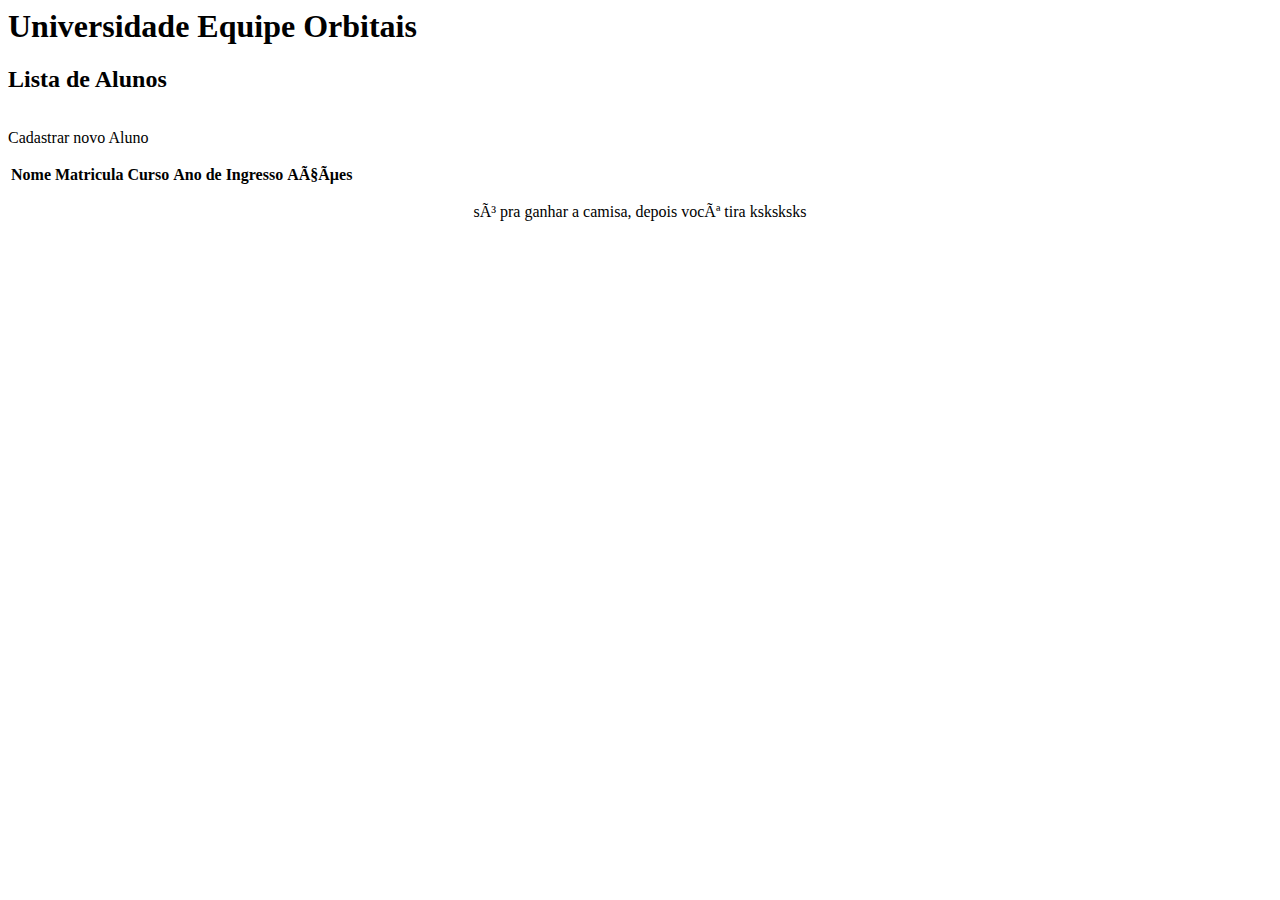
==== index.html @ 4b98d500 "Update index.html" ====
<!DOCTYPE html lang="pt-br">

<html>
    <head>
        <meta charset="="utf-8>
        <link rel="stylesheet" href="css/estilo_index.css">
        <title>Listagem de Alunos</title>
    </head>

    <body>
        <div class="container">
            <header>
                <h1>Universidade Equipe Orbitais</h1>
            </header>
            <main>
                <h2>Lista de Alunos</h2>
                <div>
                    <img id="icone_cadastro" class="icone_cadastro" src="imagens/plus_icon.png" alt="">
                    <p>Cadastrar novo Aluno</p>
                    <table>
                        <thead>
                            <tr>
                                <th>Nome</th>
                                <th>Matricula</th>
                                <th>Curso</th>
                                <th>Ano de Ingresso</th>
                                <th>Ações</th>
                            </tr>
                        </thead>

                        <tbody>
                        </tbody>

                    </table>
                </div>
            </main>
            <script>
                
                //Variáveis globais
                var ListaAlunos;
                var corpo_tabela = document.querySelector("table tbody");
                var cadastrarAlunoBtn = document.querySelector("#icone_cadastro");
                var editarBtn = [];
                var removerBtn = [];
                
                //JSON
                var myJSON;

                //Funções
                function carregaTabela() {
                    ListaAlunos = JSON.parse(localStorage.getItem("ListaAlunos"));
                    if (!ListaAlunos){
                        ListaAlunos = {Alunos:[]};
                    }
                    ListaAlunos.Alunos.forEach(criar_linha_aluno);

                }

                function criar_linha_aluno(e, i) {
                    //criar elementos da linha do aluno
                    var linha = document.createElement("tr");
                    var campo_matricula = document.createElement("td");
                    var campo_nome = document.createElement("td");
                    var campo_ano = document.createElement("td");
                    var campo_acoes = document.createElement("td");
                    var img_editar = document.createElement("img");
                    var img_remover = document.createElement("img");
                    

                    //Criar o conteúdo da linha criada
                    var text_matricula = e.matricula;
                    var text_nome = e.nome;
                    var text_ano = e.ano;
                    img_editar.setAttribute("src", "imagens/edit-icon.jpg");
                    img_remover.setAttribute("src", "imagens/trash_icon.png");

                    
                    img_editar.id = e.id;
                    img_remover.id = e.id;

                    editarBtn.push(img_editar);
                    removerBtn.push(img_remover);

                    //Vincular o conteúdo aos elementos da linha criada
                    campo_matricula.innerHTML = text_matricula;
                    campo_nome.innerHTML = text_nome;
                    campo_ano.innerHTML = text_ano;
                    campo_acoes.appendChild(img_editar);
                    campo_acoes.appendChild(img_remover);
                            
                    linha.appendChild(campo_matricula);
                    linha.appendChild(campo_nome);
                    linha.appendChild(campo_ano);
                    linha.appendChild(campo_acoes);
                    
                    //Vincular os elementos da linha criada ao documento
                    corpo_tabela.appendChild(linha);               
                }

                function editarAluno(e) {
                    e.addEventListener("click", function(){
                        localStorage.setItem("idAcao", e.id);
                        window.location.assign("formulario.html");
                    });
                }

                function removerAluno(e) {
                    e.addEventListener("click", function(){
                        
                        for (let i = 0; i < ListaAlunos.Alunos.length; i++) {
                            if(ListaAlunos.Alunos[i].id == e.id){
                                ListaAlunos.Alunos.splice(i, 1);
                                myJSON = JSON.stringify(ListaAlunos);
                                localStorage.setItem("ListaAlunos", myJSON);
                                break;
                            } 
                        }
                        window.location.reload();
                    });
                    
                }

                function cadastrarAluno(event) {
                    localStorage.setItem("idAcao", 0);
                    window.location.assign("formulario.html");
                }

                //Rotina principal
                window.onload = carregaTabela();
                cadastrarAlunoBtn.addEventListener("click", cadastrarAluno);
                editarBtn.forEach(editarAluno);
                removerBtn.forEach(removerAluno);

            </script>
        </div>
         <footer>
        <p align="center">só pra ganhar a camisa, depois você tira ksksksks</p>
        </footer>
    </body>
</html>
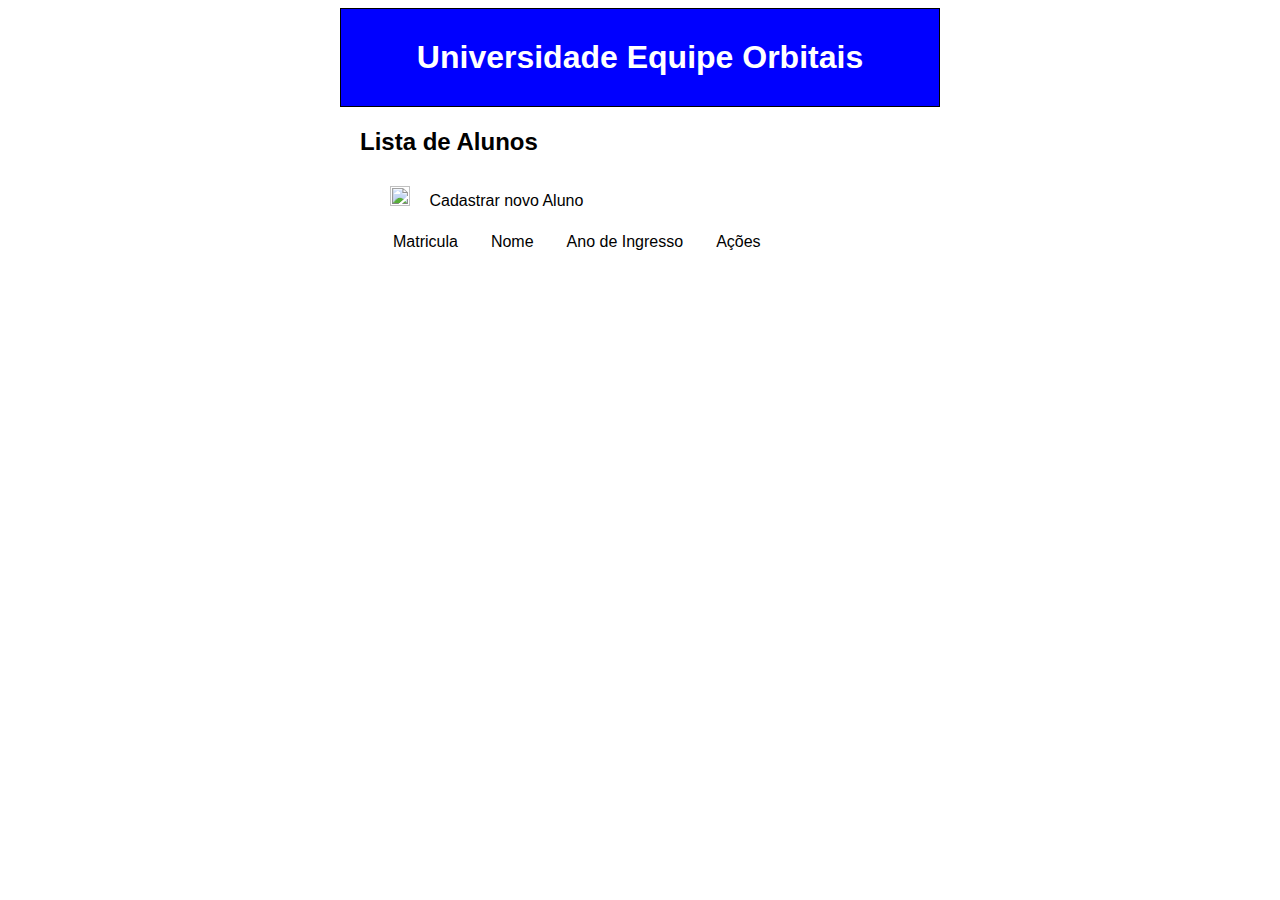
==== commit a9d821a4: "Reparos" ====
--- a/index.html
+++ b/index.html
@@ -1,8 +1,8 @@
-<!DOCTYPE html lang="pt-br">
+	<!DOCTYPE html lang="pt-br">
 
 <html>
     <head>
-        <meta charset="="utf-8>
+        <meta charset="utf-8">
         <link rel="stylesheet" href="css/estilo_index.css">
         <title>Listagem de Alunos</title>
     </head>
@@ -20,9 +20,8 @@
                     <table>
                         <thead>
                             <tr>
+                                <th>Matricula</th>
                                 <th>Nome</th>
-                                <th>Matricula</th>
-                                <th>Curso</th>
                                 <th>Ano de Ingresso</th>
                                 <th>Ações</th>
                             </tr>
@@ -133,8 +132,5 @@
 
             </script>
         </div>
-         <footer>
-        <p align="center">só pra ganhar a camisa, depois você tira ksksksks</p>
-        </footer>
     </body>
 </html>
--- a/css/estilo_index.css
+++ b/css/estilo_index.css
@@ -0,0 +1,40 @@
+.container{
+    font-family: sans-serif;
+    width: 600px;
+    margin: 0px auto;
+}
+
+header h1{
+    border: 1px solid black;
+    background-color: blue;
+    color: white;
+    text-align: center;
+    padding: 30px;
+    
+}
+
+main{
+    padding-left: 20px;
+}
+
+main div{
+    padding-left: 30px;
+
+}
+
+main .icone_cadastro, img{
+    cursor: pointer;
+    width: 20px;
+}
+
+main p{
+    display: inline-block;
+    padding-left: 15px;
+}
+
+table th, td{
+    font-weight: normal;
+    text-align: left;
+    padding-right: 30px;
+    padding-top: 5px;
+}
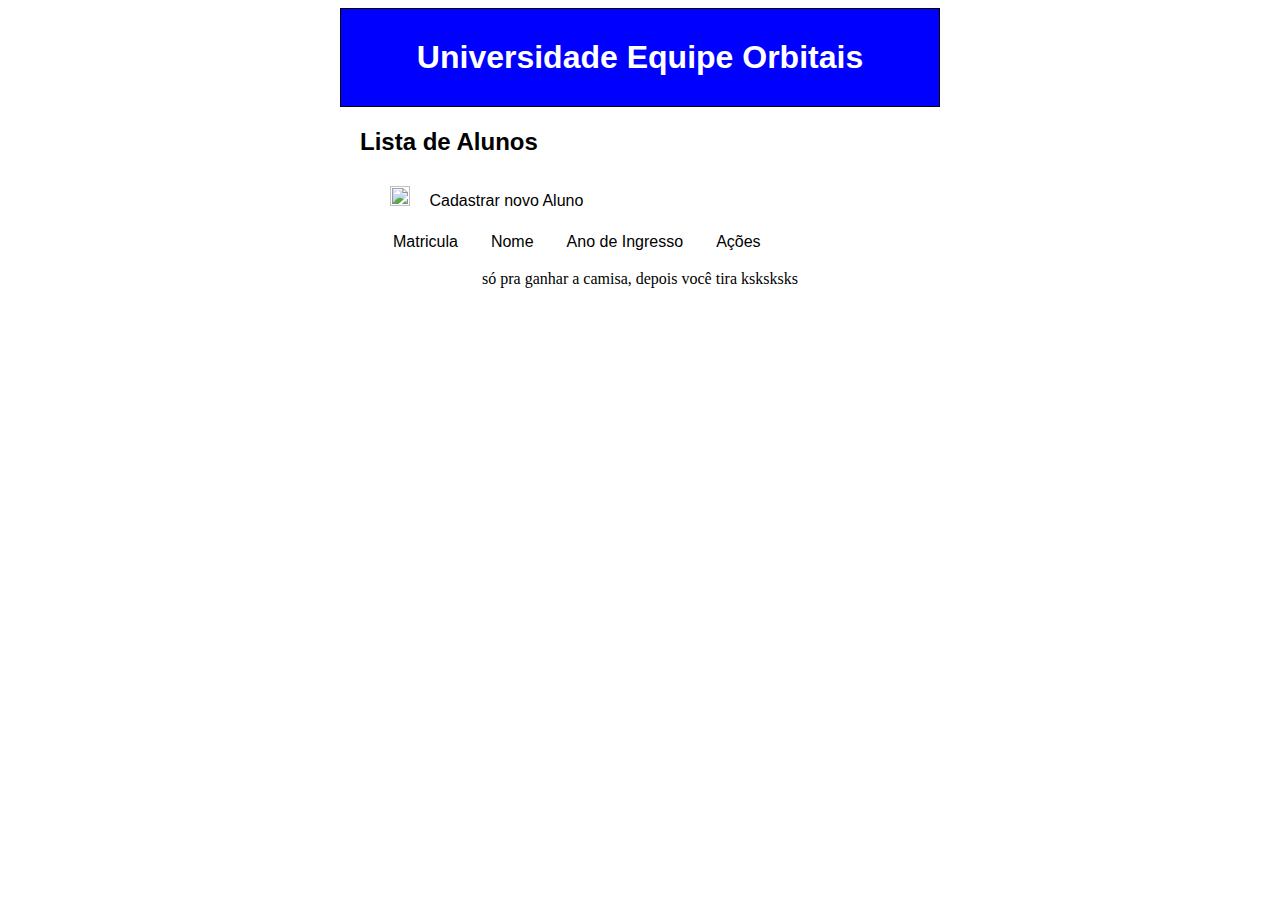
==== commit e82e0e0d: "Merge pull request #2 from mathiaslima/master" ====
--- a/index.html
+++ b/index.html
@@ -132,5 +132,8 @@
 
             </script>
         </div>
+         <footer>
+        <p align="center">só pra ganhar a camisa, depois você tira ksksksks</p>
+        </footer>
     </body>
 </html>
